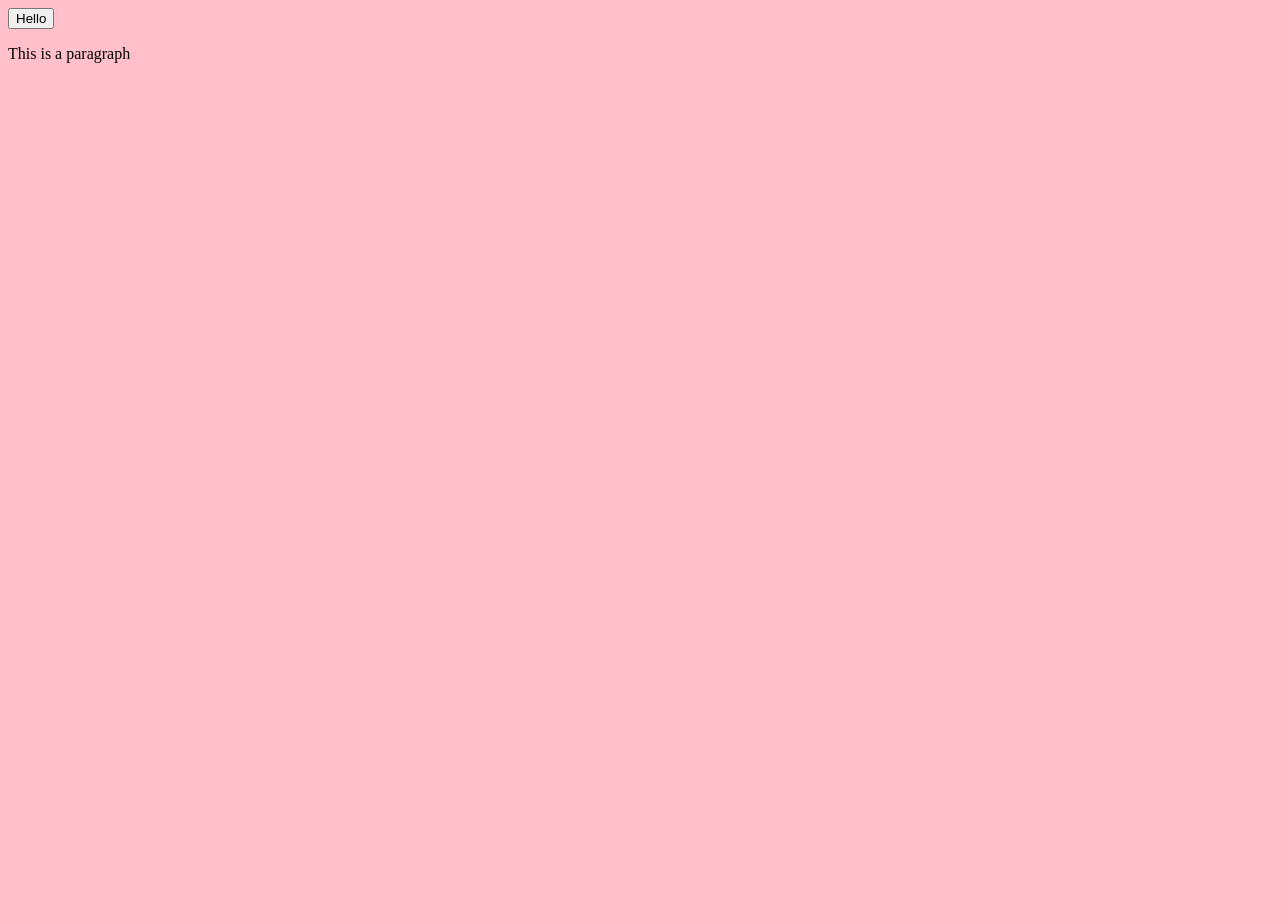
==== index.html @ fd4e8eb5 "Initial commit" ====
<!DOCTYPE html>
<html>
  <head>
    <title>Hello</title>
    <link rel="stylesheet" href="index.css">
  </head>
  <body>
    <div class="cantainer">
      <button>Hello</button>
      <p>This is a paragraph</p>
    </div>
  </body>
</html>
---- index.css ----
body{
  background-color: pink;
}
.container{
  display: flex;
  align-items: center;
  justify-content: center;
  border: 1px solid black;
}
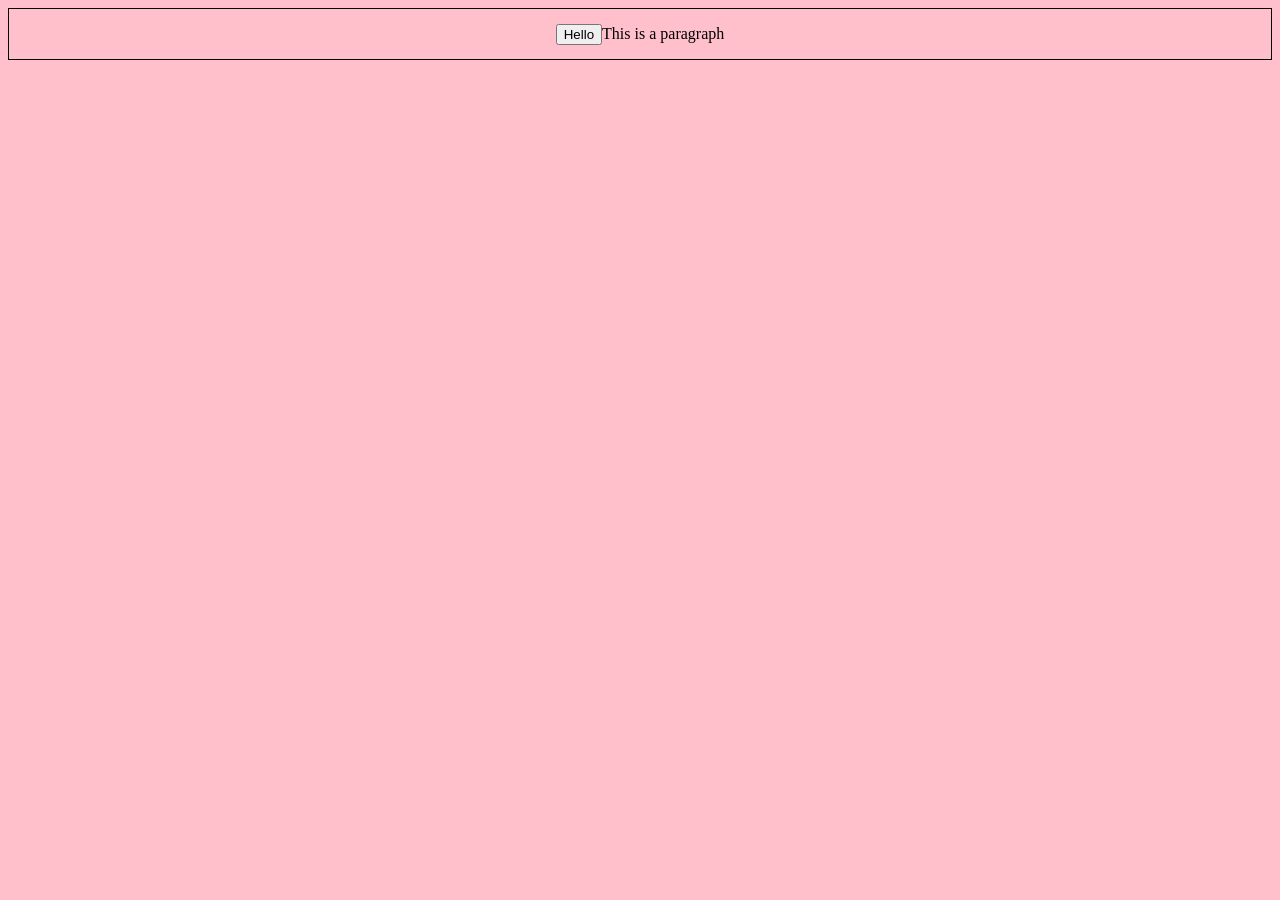
==== commit 1aef77f7: "Updated project files" ====
--- a/index.html
+++ b/index.html
@@ -5,7 +5,7 @@
     <link rel="stylesheet" href="index.css">
   </head>
   <body>
-    <div class="cantainer">
+    <div class="container">
       <button>Hello</button>
       <p>This is a paragraph</p>
     </div>
